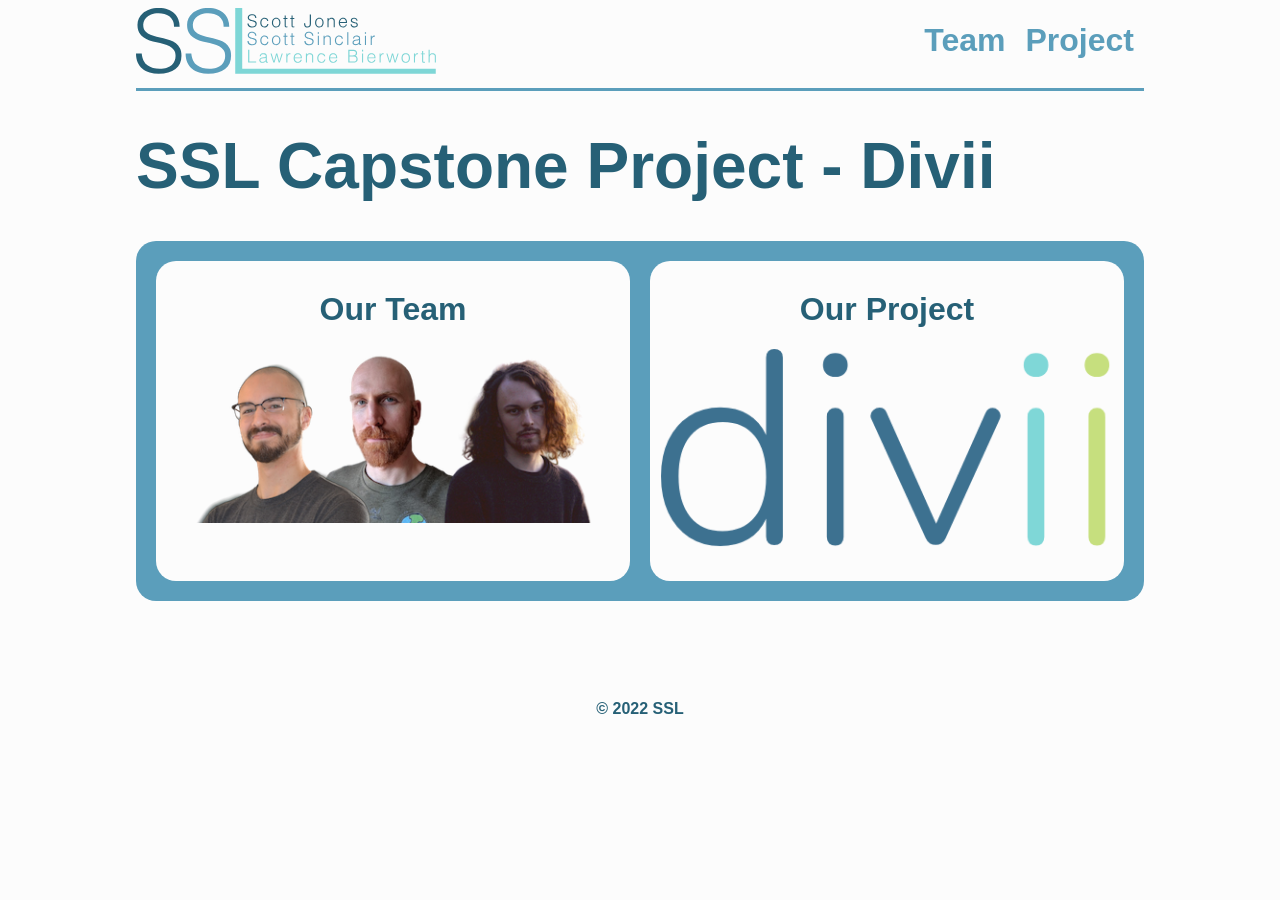
==== index.html @ a771daa0 "Initial setup and design" ====
<!DOCTYPE html>
<html class="divii">
<head>
	<head>
	<meta charset="utf-8">
	<meta name="viewport" content="width=device-width">
	<meta name="description" content="SSL Capstone Details">
	<meta name="author" content="Scott Jones, scottjonesdev, Scott Sinclair, Lawrence Bierworth, Divii">
	<meta name="viewport" content="width=device-width, initial-scale=1.0">
	<meta name="msapplication-TileColor" content="#2d89ef">
	<meta name="theme-color" content="#5b9ebb">
	<link rel="apple-touch-icon" sizes="180x180" href="/apple-touch-icon.png">
	<link rel="icon" type="image/png" sizes="32x32" href="/favicon-32x32.png">
	<link rel="icon" type="image/png" sizes="16x16" href="/favicon-16x16.png">
	<link rel="manifest" href="/site.webmanifest">
	<link rel="mask-icon" href="/safari-pinned-tab.svg" color="#5b9ebb">
    <title>SSL Capstone</title>
    <link rel="stylesheet" href="style.css">
    <script type="text/javascript" src="js/active-nav.js" defer></script>
  </head>
</head>
<header>
	<nav>
		<a href='index.html' id="logo"><img src="images/ssl-logo-1.svg" alt="SSL logo" class="logo" type="image"></a>
		<a href='project.html' class="nav">Project</a>
		<a href='team.html' class="nav">Team</a>
	</nav>
</header>
<body>
<div markdown="1"><h1 class="landing-title">SSL Capstone Project - Divii</h1></div>
<div class="landing-page" markdown="1"><div class="landing-block" markdown="1"><p><a href="team.html" style="width: 100% height=100%"></p>
<h2>Our Team</h2>
<p><img src="images/team.png" class="team">
</a></p></div>
<div class="landing-block" markdown="1"><p><a href="project.html" style="width: 100% height=100%"></p>
<h2>Our Project</h2>
<p><img src="images/divii-logo.png" class="team">
</a></p></div></div>
<p><br></p>
</body>
<footer>
	<p>© 2022 SSL</p>
</footer>
</html>
---- style.css ----
/* CSS Variables -> Color Themes */
.divii {
  --custom-background-color:#FCFCFC;
  --block-bg: #E3E3E3;
  --theme-color: #5B9EBB;
  --text-primary: #333333;
  --heading-1: #266076;
  --heading-2: #D6EBF0;
  --text-link: #5B9EBB;
  --font: "helvetica", sans-serif;
}

/* End of | CSS Variables -> Color Themes */

html {
  line-height: 1.5rem;
  padding-left: 10%;
  padding-right: 10%;
  background-color: var(--custom-background-color);
  color: var(--text-primary);
  font-family: var(--font);
}

footer p{
  font-weight: bold;
  text-align: center;
  color: var(--heading-1);
}

h1, h2, h3, h4 {
  color: var(--heading-1);
}

p {
  text-align: justify;
  color: var(--text-primary);
  font-weight: lighter;
}

a {
  font-weight: bold;
  text-decoration: none;
  transition-duration: 1s;
  color: var(--text-link);
}

a:hover {
  color: var(--heading-2);
}

nav {
  font-size: 2rem;
  padding-bottom: 60px;
}

header {
  padding-bottom: 20px;
  border-bottom: 3px solid;
  color: var(--theme-color);
}

footer {
  margin: 20px;
  padding: 20px;
}

.logo {
  float: left;
  max-width: 300px;
  transition-duration: 1s;
}

.logo:hover {
  opacity: 50%;
}

.nav {
  float: right;
  justify-content: center;
  padding-left: 10px;
  padding-right: 10px;
  padding-top: 20px;
}

#logo {
  font-size: 4rem;
  font-weight: bold;
  letter-spacing: 2rem;
  color: var(--heading-1);
}

.page {
  background-color: var(--theme-color);
  border-radius: 20px;
  padding: 10px;
}

.block {
  margin: 20px;
  padding: 10px;
  background-color: var(--custom-background-color);
  border-radius: 20px;
}

.inner-block {
  display: flex;
  justify-content: center;
  align-items: center;
}

.block p {
  color: var(--text-primary);
}


.team {
  width: 100%;

}

.landing-page {
  background-color: var(--theme-color);
  border-radius: 20px;
  padding: 10px;
  display: flex;
  flex: space-around;
  justify-content: center;
  align-items: center;
}

.landing-block h2 {
  font-size: 2rem;

}

.landing-block {
  background-color: var(--custom-background-color);
  padding: 1%;
  margin: 10px;
  border-radius: 20px;
  width: 50%;
  transition-duration: 1s;
  height: 300px;
  text-align: center;
}

.landing-block:hover {
  background-color: var(--theme-color);
}

.landing-title {
  font-size: 4rem;
  line-height: 4rem;
}

.portrait-img {
  background-color: var(--theme-color);
  border-radius: 50%;
  padding: 10px;
  text-align: center;
  width: 20%;
  height: auto;
  margin-top: -40px; 
  margin-right: 10px;
  float: left;
}

.active {
  color: var(--heading-1);
}
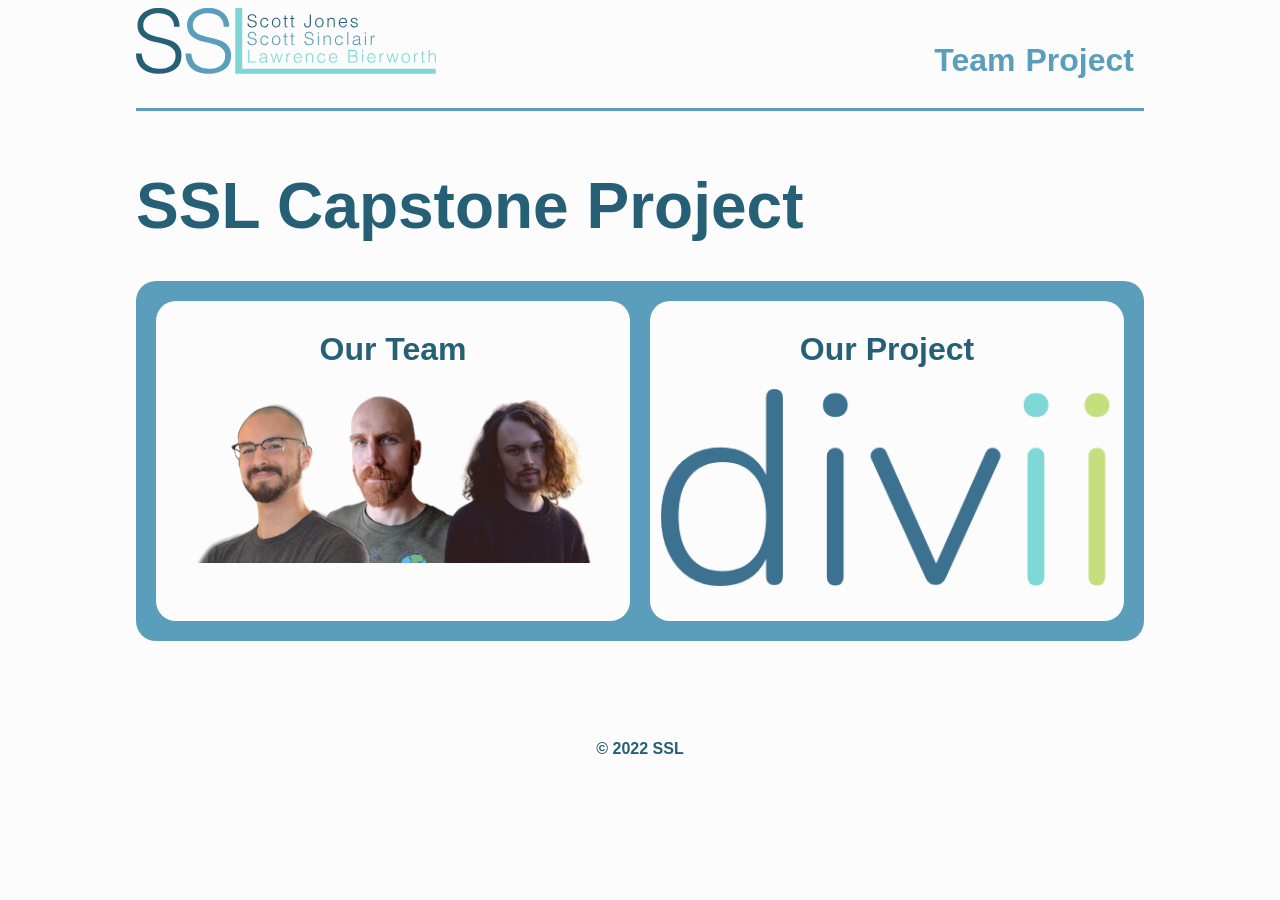
==== commit 081445f5: "Make layout responsive" ====
--- a/index.html
+++ b/index.html
@@ -27,7 +27,7 @@
 	</nav>
 </header>
 <body>
-<div markdown="1"><h1 class="landing-title">SSL Capstone Project - Divii</h1></div>
+<div markdown="1"><h1 class="landing-title">SSL Capstone Project</h1></div>
 <div class="landing-page" markdown="1"><div class="landing-block" markdown="1"><p><a href="team.html" style="width: 100% height=100%"></p>
 <h2>Our Team</h2>
 <p><img src="images/team.png" class="team">
--- a/style.css
+++ b/style.css
@@ -14,8 +14,8 @@
 
 html {
   line-height: 1.5rem;
-  padding-left: 10%;
-  padding-right: 10%;
+  padding-left: 2px;
+  padding-right: 2px;
   background-color: var(--custom-background-color);
   color: var(--text-primary);
   font-family: var(--font);
@@ -34,6 +34,11 @@
 p {
   text-align: justify;
   color: var(--text-primary);
+  font-weight: lighter;
+}
+
+ul {
+
   font-weight: lighter;
 }
 
@@ -50,13 +55,13 @@
 
 nav {
   font-size: 2rem;
-  padding-bottom: 60px;
+  padding-bottom: 120px;
+  border-bottom: 3px solid;
+  color: var(--theme-color);
 }
 
 header {
   padding-bottom: 20px;
-  border-bottom: 3px solid;
-  color: var(--theme-color);
 }
 
 footer {
@@ -75,9 +80,7 @@
 }
 
 .nav {
-  float: right;
-  justify-content: center;
-  padding-left: 10px;
+  float: left;
   padding-right: 10px;
   padding-top: 20px;
 }
@@ -97,7 +100,7 @@
 
 .block {
   margin: 20px;
-  padding: 10px;
+  padding: 20px;
   background-color: var(--custom-background-color);
   border-radius: 20px;
 }
@@ -115,32 +118,31 @@
 
 .team {
   width: 100%;
-
 }
 
 .landing-page {
   background-color: var(--theme-color);
   border-radius: 20px;
   padding: 10px;
-  display: flex;
-  flex: space-around;
-  justify-content: center;
-  align-items: center;
+  text-align: center;
+  margin: auto;
 }
 
 .landing-block h2 {
   font-size: 2rem;
-
 }
 
 .landing-block {
   background-color: var(--custom-background-color);
   padding: 1%;
-  margin: 10px;
-  border-radius: 20px;
-  width: 50%;
+  margin: auto;
+  margin-bottom: 20px;
+  margin-top: 20px;
+  justify-content: center;
+  border-radius: 20px;
+  width: 90%;
   transition-duration: 1s;
-  height: 300px;
+  height: 200px;
   text-align: center;
 }
 
@@ -149,8 +151,8 @@
 }
 
 .landing-title {
-  font-size: 4rem;
-  line-height: 4rem;
+  font-size: 2rem;
+  line-height: 2rem;
 }
 
 .portrait-img {
@@ -158,7 +160,7 @@
   border-radius: 50%;
   padding: 10px;
   text-align: center;
-  width: 20%;
+  width: 30%;
   height: auto;
   margin-top: -40px; 
   margin-right: 10px;
@@ -169,4 +171,94 @@
   color: var(--heading-1);
 }
 
-
+@media only screen and (min-width: 370px) {
+  .landing-block {
+    height: 260px;
+  } 
+}
+
+@media only screen and (min-width: 430px) {
+  .landing-block {
+    height: 300px;
+  } 
+  .nav {
+    font-size: 1rem;
+    float: right;
+    padding-top: 40px;
+  }
+  nav {
+    padding-bottom: 100px;
+}
+
+@media only screen and (min-width: 480px) {
+  .landing-block {
+    height: 300px;
+  } 
+
+}
+
+@media only screen and (min-width: 500px) {
+  .nav {
+    font-size: 1.5rem;
+  }
+  .landing-title {
+    font-size: 3rem;
+    line-height: 3rem;
+  }
+}
+
+@media only screen and (min-width: 600px) {
+  .landing-block {
+    height: 340px;
+  } 
+}
+
+
+@media only screen and (min-width: 768px) {
+  html {
+    padding-left: 10%;
+    padding-right: 10%;
+  }
+  .landing-block {
+    height: 240px;
+    width: 50%;
+    margin: 10px;
+  } 
+  .landing-page {
+    display: flex;
+    flex: space-between;
+    justify-content: center;
+    align-items: center;
+  }
+  .nav {
+    font-size: 2rem;
+    justify-content: center;
+  }
+  .landing-title {
+    font-size: 4rem;
+    line-height: 4rem;  
+  }
+  .portrait-img {
+    width: 20%;
+  }
+}
+
+@media only screen and (min-width: 992px) {
+  .landing-block {
+    height: 300px;
+  } 
+}
+
+@media only screen and (min-width: 1550px) {
+  html {
+    padding-left: 20%;
+    padding-right: 20%;
+  }
+}
+
+@media only screen and (min-width: 2000px) {
+  .landing-block {
+    height: 340px;
+  } 
+}
+
